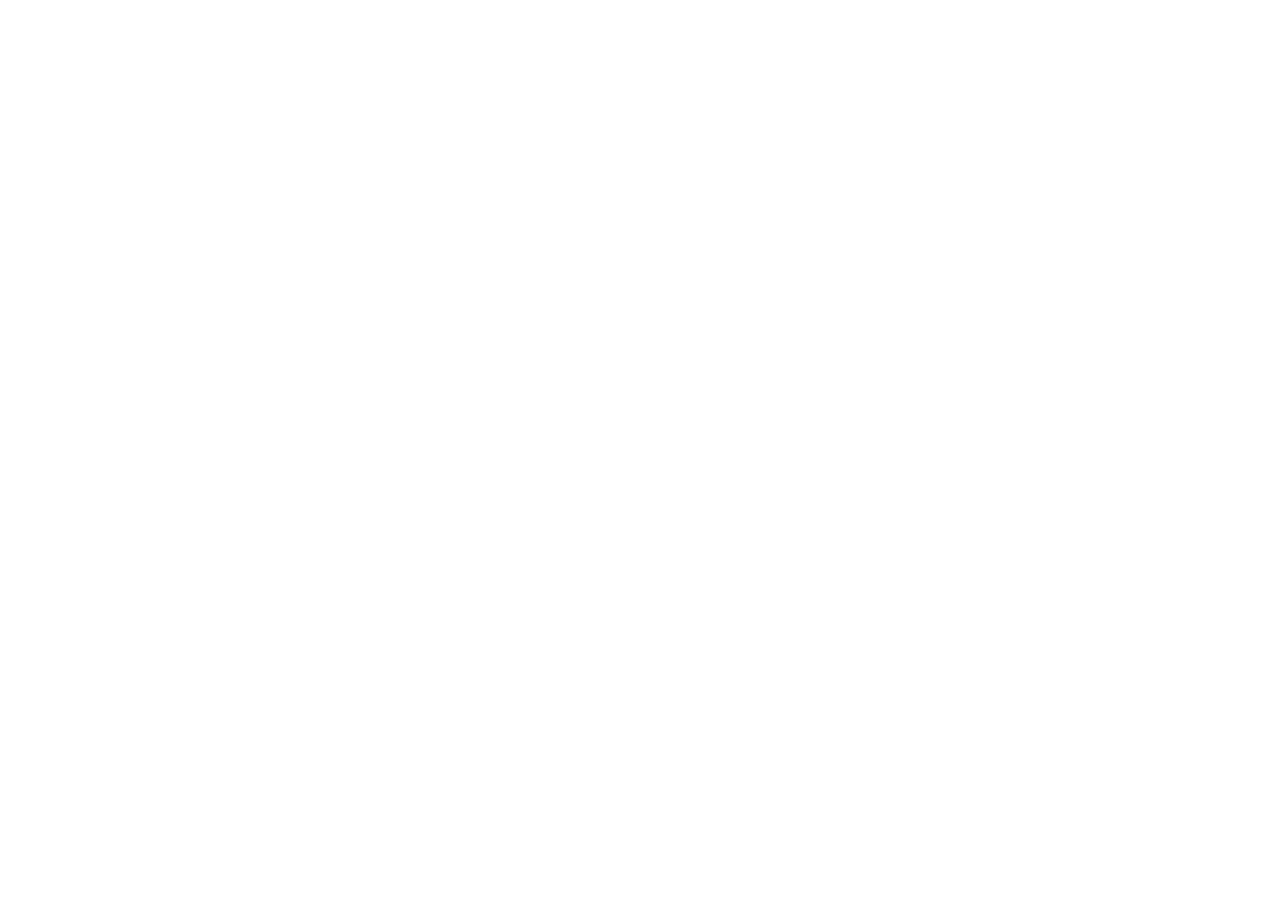
==== index.html @ 79c56a50 "fix: 思维链appios安全区修复" ====
<!DOCTYPE html>
<html lang="zh-CN">
<head>
  <meta charset="UTF-8">
  <meta name="viewport" content="width=device-width, initial-scale=1.0, viewport-fit=cover">
  <meta name="theme-color" content="#000000">
  <meta name="mobile-web-app-capable" content="yes">
  <meta name="apple-mobile-web-app-capable" content="yes">
  <meta name="apple-mobile-web-app-status-bar-style" content="black-translucent">
  <meta name="apple-mobile-web-app-title" content="EPhone">
  <title>EPhone</title>
  <link rel="manifest" href="manifest.json?v=0.0.36-pwa2">
  <link rel="icon" type="image/png" sizes="192x192" href="icons/icon-192.png">
  <link rel="apple-touch-icon" href="icons/icon-192.png">
  <script src="modules/bootstrap/register-service-worker.js"></script>
</head>
<body>
  <noscript>此应用需要启用 JavaScript。</noscript>
  <script src="modules/bootstrap/html-fragment-manifest.js"></script>
  <script src="modules/bootstrap/document-loader.js"></script>
</body>
</html>
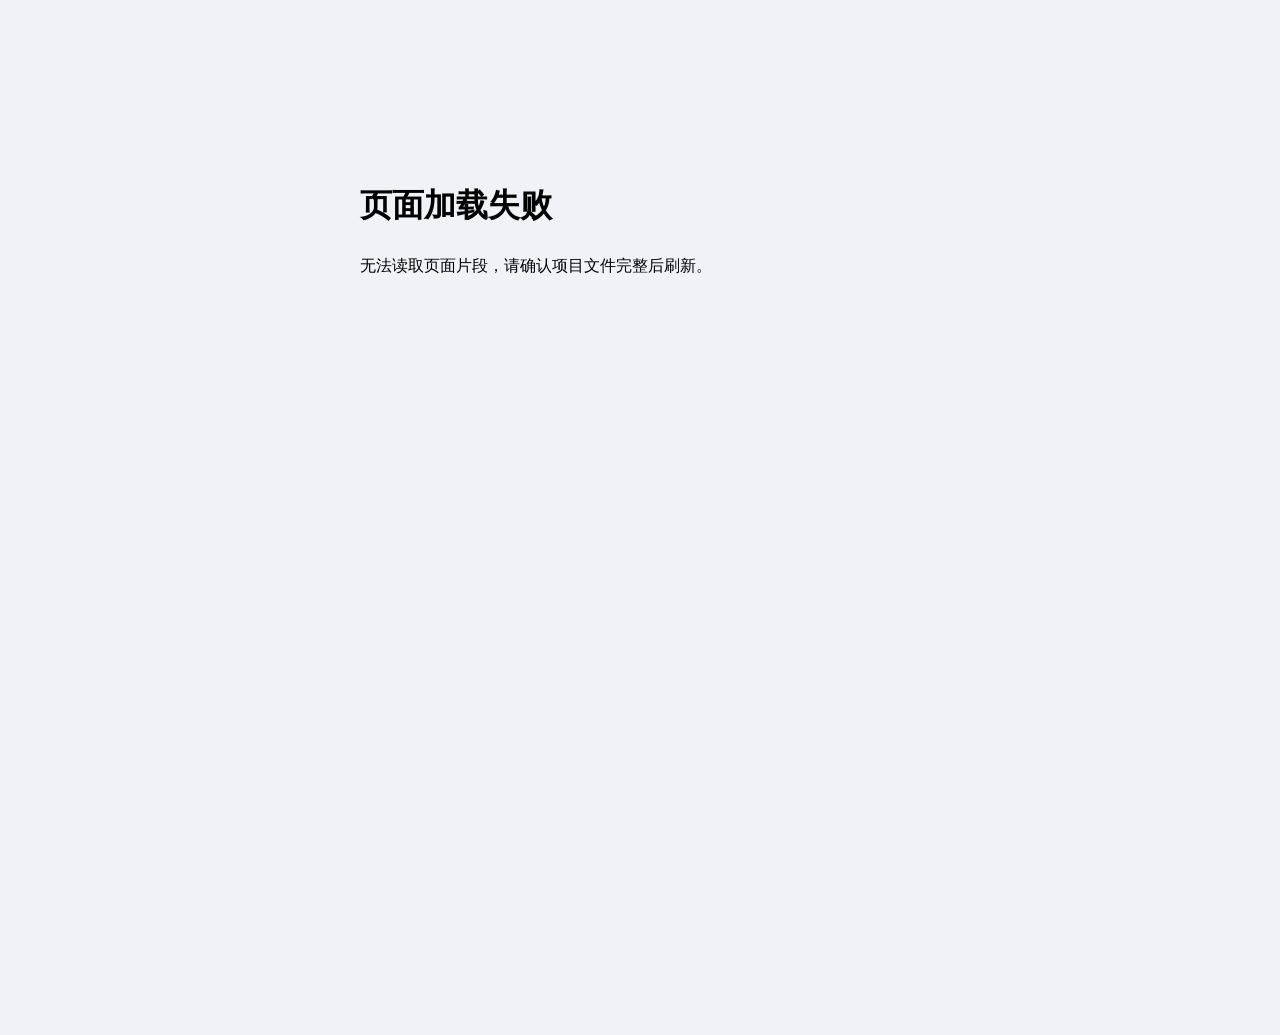
==== commit 1b2bc15d: "尝试优化开屏出现未加载时的那种页面（不确定是否解决）" ====
--- a/index.html
+++ b/index.html
@@ -3,15 +3,80 @@
 <head>
   <meta charset="UTF-8">
   <meta name="viewport" content="width=device-width, initial-scale=1.0, viewport-fit=cover">
+  <title>EPhone</title>
   <meta name="theme-color" content="#000000">
   <meta name="mobile-web-app-capable" content="yes">
   <meta name="apple-mobile-web-app-capable" content="yes">
   <meta name="apple-mobile-web-app-status-bar-style" content="black-translucent">
   <meta name="apple-mobile-web-app-title" content="EPhone">
-  <title>EPhone</title>
   <link rel="manifest" href="manifest.json?v=0.0.36-pwa2">
   <link rel="icon" type="image/png" sizes="192x192" href="icons/icon-192.png">
   <link rel="apple-touch-icon" href="icons/icon-192.png">
+  <link rel="stylesheet" href="css/base.css?v=0.0.36">
+  <link rel="stylesheet" href="css/chat-ui.css?v=0.0.36">
+  <link rel="stylesheet" href="css/image-nai.css?v=0.0.36">
+  <link rel="stylesheet" href="css/memory.css?v=0.0.36">
+  <link rel="stylesheet" href="css/media/music-player.css?v=0.0.36">
+  <link rel="stylesheet" href="css/media/music-settings-and-groups.css?v=0.0.36">
+  <link rel="stylesheet" href="css/video-voice-call.css?v=0.0.36">
+  <link rel="stylesheet" href="css/settings-font.css?v=0.0.36">
+  <link rel="stylesheet" href="css/core/feedback-and-chat.css?v=0.0.36">
+  <link rel="stylesheet" href="css/chat/content-and-settings.css?v=0.0.36">
+  <link rel="stylesheet" href="css/ui/search-and-character-apps.css?v=0.0.36">
+  <link rel="stylesheet" href="css/phone/character-details.css?v=0.0.36">
+  <link rel="stylesheet" href="css/ui/home-and-voice.css?v=0.0.36">
+  <link rel="stylesheet" href="css/voice-recording.css?v=0.0.36">
+  <link rel="stylesheet" href="css/phone/frame-and-minimal-chat.css?v=0.0.36">
+  <link rel="stylesheet" href="css/media/nai-gallery.css?v=0.0.36">
+  <link rel="stylesheet" href="css/chat/settings.css?v=0.0.36">
+  <link rel="stylesheet" href="css/settings/ios-controls.css?v=0.0.36">
+  <link rel="stylesheet" href="css/media/reading-and-home.css?v=0.0.36">
+  <link rel="stylesheet" href="css/finance/alipay.css?v=0.0.36">
+  <link rel="stylesheet" href="css/finance/funds.css?v=0.0.36">
+  <link rel="stylesheet" href="css/chat/message-actions.css?v=0.0.36">
+  <link rel="stylesheet" href="css/finance/alipay-modern.css?v=0.0.36">
+  <link rel="stylesheet" href="css/finance/auction.css?v=0.0.36">
+  <link rel="stylesheet" href="css/todo/todo-list.css?v=0.0.36">
+  <link rel="stylesheet" href="css/social/green-river.css?v=0.0.36">
+  <link rel="stylesheet" href="css/mail/mail-app.css?v=0.0.36">
+  <link rel="stylesheet" href="css/chat/rendering-and-images.css?v=0.0.36">
+  <link rel="stylesheet" href="css/social/green-river-comments.css?v=0.0.36">
+  <link rel="stylesheet" href="css/social/reddit.css?v=0.0.36">
+  <link rel="stylesheet" href="css/components/toast.css?v=0.0.36">
+  <link rel="stylesheet" href="css/settings/layout.css?v=0.0.36">
+  <link rel="stylesheet" href="css/phone/cphone-browser.css?v=0.0.36">
+  <link rel="stylesheet" href="css/phone/cphone-notes.css?v=0.0.36">
+  <link rel="stylesheet" href="css/phone/cphone-layout.css?v=0.0.36">
+  <link rel="stylesheet" href="css/phone/cphone-layout-details.css?v=0.0.36">
+  <link rel="stylesheet" href="css/phone/cphone-layout-adjustments.css?v=0.0.36">
+  <link rel="stylesheet" href="css/phone/cphone-unified.css?v=0.0.36">
+  <link rel="stylesheet" href="css/phone/cphone-polish.css?v=0.0.36">
+  <link rel="stylesheet" href="css/chat/quick-replies-and-exclusions.css?v=0.0.36">
+  <link rel="stylesheet" href="css/media/watch-together.css?v=0.0.36">
+  <link rel="stylesheet" href="css/games/truth-game.css?v=0.0.36">
+  <link rel="stylesheet" href="css/games/draw-and-guess.css?v=0.0.36">
+  <link rel="stylesheet" href="css/tools/mobile-console.css?v=0.0.36">
+  <link rel="stylesheet" href="css/media/voice-confirmation.css?v=0.0.36">
+  <link rel="stylesheet" href="css/settings/prompt-manager.css?v=0.0.36">
+  <link rel="stylesheet" href="css/ui/profile-page.css?v=0.0.36">
+  <link rel="stylesheet" href="css/ui/profile-plate.css?v=0.0.36">
+  <link rel="stylesheet" href="css/ui/profile-extras.css?v=0.0.36">
+  <link rel="stylesheet" href="css/douban.css?v=0.0.36">
+  <link rel="stylesheet" href="css/douban-menu.css?v=0.0.36">
+  <link rel="stylesheet" href="update-notification.css?v=0.0.36">
+  <link rel="stylesheet" href="css/memory/structured-memory.css?v=0.0.36">
+  <link rel="stylesheet" href="css/memory/vector-memory.css?v=0.0.36">
+  <link rel="stylesheet" href="css/online/app.css?v=0.0.36">
+  <link rel="stylesheet" href="css/mcp/app.css?v=0.0.36">
+  <link rel="stylesheet" href="css/health/period-tracker.css?v=0.0.36">
+  <link rel="stylesheet" href="css/productivity/focus-timer.css?v=0.0.36">
+  <link rel="stylesheet" href="css/core/extra.css?v=0.0.36">
+  <link rel="stylesheet" href="css/keep-alive-player.css?v=0.0.36">
+  <link rel="stylesheet" href="css/auth-intro.css?v=0.0.36">
+  <link rel="stylesheet" href="css/clean-chat-detail.css?v=0.0.36">
+  <link rel="stylesheet" href="css/clean-api-settings.css?v=0.0.36">
+  <link rel="stylesheet" href="css/couple-invite.css?v=0.0.36">
+  <link rel="stylesheet" href="css/floating-ball.css?v=0.0.36">
   <script src="modules/bootstrap/register-service-worker.js"></script>
 </head>
 <body>
--- a/css/base.css
+++ b/css/base.css
@@ -0,0 +1,701 @@
+           @font-face {
+               font-family: 'bulangni';
+               src: url('') format('truetype');
+               font-weight: normal;
+               font-style: normal;
+               font-display: swap;
+           }
+
+           :root {
+               --screen-width: 350px;
+               --screen-height: 650px;
+               --secondary-bg: #ffffff;
+               --border-color: #e0e0e0;
+               --text-primary: #1f1f1f;
+               --text-secondary: #8a8a8a;
+               --accent-color: #007bff;
+           }
+
+           html {
+               -webkit-text-size-adjust: 100%;
+               height: 100%;
+           }
+
+           body {
+               margin: 0;
+               font-family: 'bulangni', -apple-system, BlinkMacSystemFont, "Segoe UI", Roboto, Helvetica, Arial, sans-serif;
+               font-weight: normal;
+               background-color: #f0f2f5;
+               height: 100%;
+               overflow: hidden;
+               overscroll-behavior-y: none;
+           }
+
+           #phone-screen {
+               width: 100%;
+               height: 100vh;
+               position: relative;
+               overflow: hidden;
+               display: flex;
+               flex-direction: column;
+               background-color: #ffffff;
+           }
+
+           #chat-input-area {
+               flex-shrink: 0;
+               padding: 8px;
+               padding-bottom: calc(8px + env(safe-area-inset-bottom));
+               background-color: rgba(247, 247, 247, 0.8);
+               backdrop-filter: blur(10px);
+               -webkit-backdrop-filter: blur(10px);
+               border-top: 1px solid var(--border-color);
+               display: flex;
+               flex-direction: column;
+               gap: 5px;
+           }
+
+           #status-bar {
+               display: none;
+               padding: 0 20px;
+               height: 40px;
+               color: white;
+               background-color: transparent;
+               position: absolute;
+               top: 0;
+               left: 0;
+               width: 100%;
+               box-sizing: border-box;
+               z-index: 100;
+               text-shadow: 0 1px 3px rgba(0, 0, 0, 0.4);
+               pointer-events: none;
+           }
+
+           #phone-screen.status-bar-visible #status-bar {
+               display: flex;
+               justify-content: space-between;
+               align-items: center;
+           }
+
+           .header,
+           .qzone-header {
+               position: relative;
+               z-index: 15;
+               flex-shrink: 0;
+               padding: 15px 20px;
+               padding-top: calc(15px + env(safe-area-inset-top));
+               background-color: rgba(247, 247, 247, 0.8);
+               backdrop-filter: blur(10px);
+               -webkit-backdrop-filter: blur(10px);
+               border-bottom: 1px solid var(--border-color);
+               display: flex;
+               justify-content: space-between;
+               align-items: center;
+               font-size: 18px;
+               font-weight: 600;
+           }
+
+           #status-bar {
+               display: none;
+           }
+
+           #status-bar-time {
+               font-weight: 600;
+           }
+
+           .battery-container {
+               display: flex;
+               align-items: center;
+               gap: 5px;
+           }
+
+           .battery-icon {
+               width: 25px;
+               height: 12px;
+               border: 1px solid white;
+               border-radius: 3px;
+               position: relative;
+               padding: 1px;
+           }
+
+           .battery-icon::after {
+               content: '';
+               position: absolute;
+               right: -3px;
+               top: 2px;
+               width: 2px;
+               height: 6px;
+               background-color: white;
+               border-radius: 0 1px 1px 0;
+           }
+
+           .battery-level {
+               height: 100%;
+               background-color: white;
+               border-radius: 1px;
+               transition: width 0.5s ease;
+           }
+
+           .battery-container.charging .battery-level {
+               background-color: #4cd964;
+               animation: charge-breath 2s infinite;
+           }
+
+           .battery-container.charging .battery-text {
+               color: #4cd964;
+           }
+
+           @keyframes charge-breath {
+
+               0%,
+               100% {
+                   opacity: 1;
+               }
+
+               50% {
+                   opacity: 0.7;
+               }
+           }
+
+           .screen {
+               width: 100%;
+               height: 100%;
+               position: absolute;
+               top: 0;
+               left: 0;
+               display: flex;
+               flex-direction: column;
+               overflow: hidden;
+               opacity: 0;
+               visibility: hidden;
+               transition: opacity 0.3s, visibility 0.3s;
+               overscroll-behavior-y: none;
+           }
+
+           .screen.active {
+               opacity: 1;
+               visibility: visible;
+               z-index: 1;
+           }
+
+           .header {
+               position: relative;
+               z-index: 15;
+               flex-shrink: 0;
+               padding: 15px 20px;
+               padding-top: 45px;
+               background-color: rgba(247, 247, 247, 0.8);
+               backdrop-filter: blur(10px);
+               -webkit-backdrop-filter: blur(10px);
+               border-bottom: 1px solid var(--border-color);
+               display: flex;
+               justify-content: space-between;
+               align-items: center;
+               font-size: 18px;
+               font-weight: 600;
+           }
+
+           .header .header-actions {
+               display: flex;
+               align-items: center;
+               gap: 15px;
+               position: relative;
+               /* 新增：创建堆叠上下文 */
+               z-index: 1;
+               /* 新增：确保它在标题span之上 */
+           }
+
+           /* =========================================
+              MyPhone 下拉菜单样式 
+              ========================================= */
+           .myphone-dropdown-container {
+               position: relative;
+               display: inline-block;
+           }
+
+           .myphone-dropdown-toggle {
+               cursor: pointer;
+               display: flex;
+               align-items: center;
+               justify-content: center;
+               padding: 5px;
+           }
+
+           .myphone-dropdown-menu {
+               display: none;
+               position: absolute;
+               right: 0;
+               top: 100%;
+               background-color: var(--secondary-bg);
+               min-width: 160px;
+               box-shadow: 0 4px 15px rgba(0,0,0,0.1);
+               border-radius: 8px;
+               z-index: 100;
+               padding: 5px 0;
+               border: 1px solid var(--border-color);
+               overflow: hidden;
+               white-space: nowrap; /* 确保菜单足够宽以容纳文字 */
+           }
+
+           .myphone-dropdown-menu.show {
+               display: block;
+           }
+
+           .myphone-dropdown-item {
+               display: block !important;
+               width: auto !important; /* 打破原有 30px 的限制 */
+               min-width: 100%;
+               box-sizing: border-box;
+               padding: 12px 15px !important;
+               text-align: left !important;
+               border-bottom: 1px solid #f0f0f0;
+               color: var(--text-primary) !important;
+               font-size: 15px !important;
+               font-weight: normal !important;
+               cursor: pointer;
+               background: none;
+               border-left: none;
+               border-right: none;
+               border-top: none;
+               border-radius: 0;
+           }
+
+           .myphone-dropdown-item:last-child {
+               border-bottom: none;
+           }
+
+           .myphone-dropdown-item:hover {
+               background-color: #f5f5f5;
+           }
+
+           .myphone-dropdown-item:active {
+               background-color: #ebebeb;
+           }
+
+           .dropdown-item-content {
+               display: flex;
+               align-items: center;
+               gap: 10px;
+               white-space: nowrap !important; /* 强制文字横向不换行 */
+               width: 100%;
+           }
+
+           .dropdown-item-content svg {
+               width: 18px;
+               height: 18px;
+               min-width: 18px; /* 防止图标被挤压 */
+               flex-shrink: 0; /* 防止图标被挤压 */
+               color: var(--accent-color);
+           }
+
+           .dropdown-item-text {
+               flex-grow: 1;
+           }
+
+           #phone-screen.dark-mode .myphone-dropdown-menu {
+               background-color: #2c2c2e;
+               border-color: #38383a;
+               box-shadow: 0 4px 15px rgba(0,0,0,0.3);
+           }
+
+           #phone-screen.dark-mode .myphone-dropdown-item {
+               color: #fff !important;
+               border-bottom-color: #38383a;
+           }
+
+           #phone-screen.dark-mode .myphone-dropdown-item:hover {
+               background-color: #3a3a3c;
+           }
+
+           .header .back-btn,
+           .header .action-btn {
+               font-size: 24px;
+               cursor: pointer;
+               width: 30px;
+               text-align: center;
+               color: var(--accent-color);
+               display: flex;
+               align-items: center;
+               justify-content: center;
+           }
+
+           .header .action-btn {
+               font-size: 16px;
+               font-weight: 600;
+           }
+
+           .header .action-btn img {
+               height: 26px;
+           }
+
+           .header .save-btn {
+               font-size: 16px;
+               color: var(--accent-color);
+               font-weight: 600;
+               cursor: pointer;
+           }
+
+           #home-screen {
+               display: flex;
+               flex-direction: column;
+               justify-content: flex-start;
+               align-items: center;
+               box-sizing: border-box;
+               background-size: cover;
+               background-position: center;
+               padding-left: 20px;
+               padding-right: 20px;
+           }
+
+           #clock-container {
+               text-align: center;
+               color: white;
+               text-shadow: 0 3px 8px rgba(0, 0, 0, 0.4);
+               margin-bottom: 20px;
+               flex-shrink: 0;
+               margin-top: calc(60px + env(safe-area-inset-top));
+           }
+
+           #app-grid {
+               margin-top: auto;
+               display: flex;
+               flex-direction: column;
+               align-items: center;
+               gap: 20px;
+               width: 100%;
+               padding: 20px;
+               margin-bottom: calc(30px + env(safe-area-inset-bottom));
+           }
+
+           #main-time {
+               font-size: 88px;
+               font-weight: 600;
+               letter-spacing: -2px;
+               font-family: -apple-system, BlinkMacSystemFont, "Helvetica Neue", "PingFang SC", "Hiragino Sans GB", "Microsoft YaHei UI", "Microsoft YaHei", Arial, sans-serif;
+           }
+
+           #main-date {
+               font-size: 22px;
+               font-weight: normal;
+           }
+
+           #app-grid {
+               margin-top: auto;
+               display: flex;
+               flex-direction: column;
+               align-items: center;
+               gap: 20px;
+               width: 100%;
+               padding: 20px;
+           }
+
+           .app-row {
+               display: flex;
+               justify-content: center;
+               gap: 25px;
+               width: 100%;
+           }
+
+           .app-icon {
+               display: flex;
+               flex-direction: column;
+               align-items: center;
+               cursor: pointer;
+               color: white;
+               text-shadow: 0 1px 3px rgba(0, 0, 0, 0.5);
+               font-size: 14px;
+               font-weight: 500;
+               text-align: center;
+           }
+
+           .app-icon .icon-bg {
+               width: 65px;
+               height: 65px;
+               border-radius: 18px;
+               background-color: var(--secondary-bg);
+               display: flex;
+               justify-content: center;
+               align-items: center;
+               font-size: 32px;
+               margin-bottom: 8px;
+               box-shadow: 0 4px 8px rgba(0, 0, 0, 0.15);
+               transition: transform 0.2s ease;
+               overflow: hidden;
+           }
+
+           .app-icon:active .icon-bg {
+               transform: scale(0.9);
+           }
+
+           .app-icon .icon-bg img {
+               width: 100%;
+               height: 100%;
+               object-fit: cover;
+           }
+
+           .app-icon .label {
+               color: white;
+           }
+
+           .form-container,
+           .list-container {
+               padding: 20px;
+               overflow-y: auto;
+               overscroll-behavior-y: contain;
+               -webkit-overflow-scrolling: touch;
+               flex-grow: 1;
+               display: flex;
+               flex-direction: column;
+           }
+
+           .form-group {
+               margin-bottom: 20px;
+           }
+
+           .form-group label {
+               display: block;
+               margin-bottom: 8px;
+               font-weight: 500;
+               color: var(--text-secondary);
+           }
+
+           .form-group input,
+           .form-group select,
+           .form-group textarea {
+               width: 100%;
+               padding: 12px;
+               border: 1px solid var(--border-color);
+               border-radius: 8px;
+               font-size: 16px;
+               box-sizing: border-box;
+           }
+
+           .form-group textarea {
+               min-height: 80px;
+               resize: vertical;
+           }
+
+           #world-book-content-input {
+               height: calc(100% - 120px);
+           }
+
+           .form-button {
+               width: 100%;
+               padding: 15px;
+               background-color: var(--accent-color);
+               color: white;
+               border: none;
+               border-radius: 8px;
+               font-size: 16px;
+               font-weight: 600;
+               cursor: pointer;
+               margin-top: 10px;
+           }
+
+           .form-button-secondary {
+               background-color: #f0f0f0;
+               color: var(--text-primary);
+               border: 1px solid var(--border-color);
+           }
+
+           #wallpaper-screen .form-container {
+               align-items: center;
+           }
+
+           #wallpaper-preview {
+               width: 180px;
+               height: 320px;
+               border: 2px dashed var(--border-color);
+               background-color: #f0f2f5;
+               margin-bottom: 20px;
+               background-size: cover;
+               background-position: center;
+               border-radius: 10px;
+               display: flex;
+               justify-content: center;
+               align-items: center;
+               color: var(--text-secondary);
+           }
+
+           #wallpaper-upload-input {
+               display: none;
+           }
+
+           #world-book-list {
+               flex-grow: 1;
+               overflow-y: auto;
+               overscroll-behavior-y: contain;
+               -webkit-overflow-scrolling: touch;
+               background-color: var(--secondary-bg);
+               padding-top: 80px;
+               margin-top: -80px;
+           }
+
+           #chat-list {
+               flex-grow: 1;
+               background-color: var(--secondary-bg);
+               padding-top: 80px;
+               padding-bottom: 90px;
+               box-sizing: border-box;
+           }
+
+           .list-item {
+               display: flex;
+               flex-direction: column;
+               padding: 12px 20px;
+               cursor: pointer;
+               border-bottom: 1px solid var(--border-color);
+           }
+
+           .list-item:hover {
+               background-color: #f5f5f5;
+           }
+
+           .list-item .item-title {
+               font-weight: 500;
+               font-size: 16px;
+               margin-bottom: 5px;
+           }
+
+           .list-item .item-content {
+               font-size: 14px;
+               color: var(--text-secondary);
+               white-space: nowrap;
+               overflow: hidden;
+               text-overflow: ellipsis;
+           }
+
+           .chat-list-item {
+               display: flex;
+               align-items: center;
+               padding: 10px 15px;
+               cursor: pointer;
+               border-bottom: 1px solid var(--border-color);
+               position: relative;
+           }
+
+           .chat-list-item:hover {
+               background-color: #f5f5f5;
+           }
+
+           .chat-list-item .avatar {
+               width: 45px;
+               height: 45px;
+               border-radius: 50%;
+               margin-right: 12px;
+               object-fit: cover;
+               background-color: #ccc;
+           }
+
+           .chat-list-item .info {
+               flex-grow: 1;
+               overflow: hidden;
+           }
+
+           .chat-list-item .name-line {
+               display: flex;
+               align-items: center;
+               gap: 6px;
+               margin-bottom: 2px;
+           }
+
+           .chat-list-item .name {
+               font-weight: 500;
+               color: var(--text-primary);
+           }
+
+           .chat-list-item .group-tag {
+               font-size: 10px;
+               color: var(--accent-color);
+               background-color: #e7f3ff;
+               padding: 2px 6px;
+               border-radius: 4px;
+               font-weight: bold;
+               flex-shrink: 0;
+           }
+
+           .chat-list-item .last-msg {
+               font-size: 13px;
+               color: var(--text-secondary);
+               white-space: nowrap;
+               overflow: hidden;
+               text-overflow: ellipsis;
+               max-width: 180px;
+           }
+
+           #chat-interface-screen {
+               background-size: cover;
+               background-position: center;
+               position: relative;
+           }
+
+           #selection-cancel-btn,
+           #selection-delete-btn {
+               font-size: 16px;
+               color: var(--accent-color);
+               cursor: pointer;
+               padding: 5px;
+           }
+
+           #selection-delete-btn {
+               color: #ff3b30;
+           }
+
+           #chat-messages {
+               flex-grow: 1;
+               overflow-y: auto;
+               overflow-x: hidden;
+               padding: 10px 15px;
+               padding-top: 110px;
+               margin-top: -80px;
+               display: flex;
+               flex-direction: column;
+               gap: 20px;
+               box-sizing: border-box;
+           }
+
+           #load-more-btn {
+               text-align: center;
+               padding: 10px;
+               color: var(--accent-color);
+               font-size: 14px;
+               cursor: pointer;
+               background-color: transparent;
+               border: none;
+               width: 100%;
+           }
+
+           #load-more-btn:hover {
+               text-decoration: underline;
+           }
+
+           .sender-name {
+               font-size: 11px;
+               color: #666;
+               margin-bottom: 3px;
+           }
+
+           .message-wrapper.ai .sender-name {
+               margin-left: 50px;
+               margin-bottom: 3px;
+               position: absolute;
+               top: -16px;
+               left: 0;
+           }
+
+           .message-wrapper {
+               display: flex;
+               flex-direction: column;
+               gap: 0;
+               position: relative;
+               max-width: 90%;
+           }
+
+           .message-wrapper.ai {
+               align-self: flex-start;
+               align-items: flex-start;
+           }
+
+           .message-wrapper.user {
+               align-self: flex-end;
+               align-items: flex-end;
+           }
--- a/css/components/toast.css
+++ b/css/components/toast.css
@@ -0,0 +1,99 @@
+           /* ========================================= */
+           /* ▼▼▼ 瑞士极简主义通知系统 (Swiss Toast) ▼▼▼ */
+           /* ========================================= */
+
+           .toast-container {
+               position: fixed;
+               top: 12px;
+               top: calc(12px + constant(safe-area-inset-top));
+               top: calc(12px + env(safe-area-inset-top));
+               /* 顶部留出状态栏呼吸感 + iOS刘海安全区 */
+               left: 50%;
+               transform: translateX(-50%);
+               z-index: 9999;
+               display: flex;
+               flex-direction: column;
+               gap: 10px;
+               pointer-events: none;
+               /* 允许点击穿透 */
+           }
+
+           .toast-item {
+               display: flex;
+               align-items: center;
+               gap: 12px;
+               padding: 12px 20px 12px 16px;
+               background-color: rgba(255, 255, 255, 0.92);
+               /* 极高纯度的白 */
+               backdrop-filter: blur(20px);
+               /* 磨砂玻璃质感 */
+               -webkit-backdrop-filter: blur(20px);
+               border-radius: 50px;
+               /* 完全胶囊状 */
+               box-shadow:
+                   0 4px 24px rgba(0, 0, 0, 0.06),
+                   /* 弥散阴影 */
+                   0 1px 2px rgba(0, 0, 0, 0.04),
+                   /* 锐利阴影 */
+                   inset 0 0 0 0.5px rgba(0, 0, 0, 0.05);
+               /* 内描边代替边框 */
+               font-family: -apple-system, BlinkMacSystemFont, "SF Pro Text", "Helvetica Neue", sans-serif;
+               font-size: 14px;
+               font-weight: 500;
+               color: #1d1d1f;
+               /* 深炭灰，非纯黑 */
+               opacity: 0;
+               transform: translateY(-20px) scale(0.95);
+               transition: all 0.4s cubic-bezier(0.16, 1, 0.3, 1);
+               /* iOS 物理动效曲线 */
+           }
+
+           .toast-item.visible {
+               opacity: 1;
+               transform: translateY(0) scale(1);
+           }
+
+           .toast-icon {
+               display: flex;
+               align-items: center;
+               justify-content: center;
+               width: 20px;
+               height: 20px;
+               color: #0071e3;
+               /* 苹果蓝 */
+           }
+
+           .toast-icon svg {
+               width: 100%;
+               height: 100%;
+               stroke-width: 2;
+           }
+
+           /* 加载中动画 */
+           .toast-icon.spinning svg {
+               animation: toast-spin 1s linear infinite;
+           }
+
+           @keyframes toast-spin {
+               from {
+                   transform: rotate(0deg);
+               }
+
+               to {
+                   transform: rotate(360deg);
+               }
+           }
+
+           /* 暗黑模式适配 - 深邃而通透 */
+           #phone-screen.dark-mode .toast-item {
+               background-color: rgba(28, 28, 30, 0.92);
+               color: #f5f5f7;
+               box-shadow:
+                   0 4px 24px rgba(0, 0, 0, 0.2),
+                   inset 0 0 0 0.5px rgba(255, 255, 255, 0.1);
+           }
+
+           #phone-screen.dark-mode .toast-icon {
+               color: #0a84ff;
+           }
+
--- a/css/mcp/app.css
+++ b/css/mcp/app.css
@@ -0,0 +1,833 @@
+.mcp-screen {
+  background: var(--primary-bg, #f2f2f7);
+  color: var(--text-primary, #1c1c1e);
+  overflow: hidden;
+}
+
+.mcp-header {
+  background: var(--secondary-bg, #fff);
+  border-bottom: 1px solid var(--border-color, #dedee3);
+}
+
+.mcp-header-add,
+.mcp-sheet-close,
+.mcp-icon-btn {
+  appearance: none;
+  -webkit-appearance: none;
+  border: 0;
+  background: transparent;
+  color: var(--accent-color, #007aff);
+  cursor: pointer;
+  display: inline-flex;
+  align-items: center;
+  justify-content: center;
+  padding: 0;
+}
+
+.mcp-header-add {
+  width: 30px;
+  height: 30px;
+  font-size: 25px;
+  font-weight: 300;
+}
+
+.mcp-summary {
+  margin: 12px 14px 8px;
+  min-height: 48px;
+  padding: 10px 12px;
+  border: 1px solid var(--border-color, #dedee3);
+  border-radius: 8px;
+  background: var(--secondary-bg, #fff);
+  display: flex;
+  align-items: center;
+  justify-content: space-between;
+  gap: 12px;
+  box-sizing: border-box;
+  flex-shrink: 0;
+}
+
+.mcp-summary > div {
+  min-width: 0;
+  display: flex;
+  flex-direction: column;
+  gap: 2px;
+}
+
+.mcp-summary strong {
+  font-size: 14px;
+  font-weight: 600;
+}
+
+.mcp-summary span:not(.mcp-summary-dot) {
+  font-size: 11px;
+  color: var(--text-secondary, #77777d);
+  white-space: nowrap;
+  overflow: hidden;
+  text-overflow: ellipsis;
+}
+
+.mcp-summary-dot {
+  width: 9px;
+  height: 9px;
+  border-radius: 50%;
+  background: #a7a7ad;
+  box-shadow: 0 0 0 3px rgba(167, 167, 173, 0.14);
+  flex: 0 0 auto;
+}
+
+.mcp-summary-dot.online {
+  background: #2f9e62;
+  box-shadow: 0 0 0 3px rgba(47, 158, 98, 0.14);
+}
+
+.mcp-summary-dot.warning {
+  background: #c78a18;
+  box-shadow: 0 0 0 3px rgba(199, 138, 24, 0.14);
+}
+
+.mcp-tabs {
+  height: 38px;
+  margin: 0 14px 8px;
+  padding: 3px;
+  border-radius: 8px;
+  background: rgba(118, 118, 128, 0.12);
+  display: grid;
+  grid-template-columns: repeat(4, minmax(0, 1fr));
+  gap: 2px;
+  flex-shrink: 0;
+  box-sizing: border-box;
+}
+
+.mcp-tab {
+  appearance: none;
+  -webkit-appearance: none;
+  min-width: 0;
+  border: 0;
+  border-radius: 6px;
+  background: transparent;
+  color: var(--text-secondary, #6b6b70);
+  font: inherit;
+  font-size: 12px;
+  cursor: pointer;
+  white-space: nowrap;
+}
+
+.mcp-tab.active {
+  background: var(--secondary-bg, #fff);
+  color: var(--text-primary, #1c1c1e);
+  font-weight: 600;
+  box-shadow: 0 1px 3px rgba(0, 0, 0, 0.1);
+}
+
+.mcp-scroll {
+  flex: 1 1 auto;
+  min-height: 0;
+  overflow-y: auto;
+  overscroll-behavior: contain;
+  padding: 4px 14px calc(22px + env(safe-area-inset-bottom));
+  box-sizing: border-box;
+}
+
+.mcp-section-title {
+  margin: 12px 2px 6px;
+  color: var(--text-secondary, #77777d);
+  font-size: 11px;
+  font-weight: 500;
+}
+
+.mcp-panel {
+  border: 1px solid var(--border-color, #dedee3);
+  border-radius: 8px;
+  background: var(--secondary-bg, #fff);
+  overflow: hidden;
+}
+
+.mcp-empty {
+  padding: 34px 24px;
+  text-align: center;
+  color: var(--text-secondary, #77777d);
+}
+
+.mcp-empty-icon {
+  width: 42px;
+  height: 42px;
+  margin: 0 auto 10px;
+  display: flex;
+  align-items: center;
+  justify-content: center;
+  color: #4b5563;
+}
+
+.mcp-empty-icon svg {
+  width: 100%;
+  height: 100%;
+}
+
+.mcp-empty strong {
+  display: block;
+  margin-bottom: 5px;
+  color: var(--text-primary, #1c1c1e);
+  font-size: 14px;
+}
+
+.mcp-empty p {
+  margin: 0 auto 16px;
+  max-width: 260px;
+  font-size: 12px;
+  line-height: 1.55;
+}
+
+.mcp-primary-btn,
+.mcp-secondary-btn,
+.mcp-danger-btn,
+.mcp-small-btn {
+  appearance: none;
+  -webkit-appearance: none;
+  border-radius: 7px;
+  min-height: 38px;
+  padding: 8px 13px;
+  font: inherit;
+  font-size: 13px;
+  font-weight: 500;
+  cursor: pointer;
+  box-sizing: border-box;
+}
+
+.mcp-primary-btn {
+  border: 1px solid #246b55;
+  background: #246b55;
+  color: #fff;
+}
+
+.mcp-secondary-btn,
+.mcp-small-btn {
+  border: 1px solid var(--border-color, #cfcfd4);
+  background: var(--secondary-bg, #fff);
+  color: var(--text-primary, #1c1c1e);
+}
+
+.mcp-danger-btn {
+  border: 1px solid #c93c36;
+  background: #c93c36;
+  color: #fff;
+}
+
+.mcp-small-btn {
+  min-height: 30px;
+  padding: 5px 9px;
+  font-size: 11px;
+}
+
+.mcp-primary-btn:disabled,
+.mcp-secondary-btn:disabled,
+.mcp-small-btn:disabled {
+  opacity: 0.5;
+  cursor: default;
+}
+
+.mcp-connection,
+.mcp-capability,
+.mcp-activity-row,
+.mcp-setting-row {
+  min-width: 0;
+  padding: 11px 12px;
+  border-bottom: 1px solid var(--border-color, #e3e3e7);
+  display: flex;
+  align-items: center;
+  gap: 10px;
+  box-sizing: border-box;
+}
+
+.mcp-connection:last-child,
+.mcp-capability:last-child,
+.mcp-activity-row:last-child,
+.mcp-setting-row:last-child {
+  border-bottom: 0;
+}
+
+.mcp-connection-main,
+.mcp-capability-main,
+.mcp-activity-main,
+.mcp-setting-main {
+  flex: 1 1 auto;
+  min-width: 0;
+}
+
+.mcp-connection-name,
+.mcp-capability-name,
+.mcp-activity-name,
+.mcp-setting-name {
+  display: flex;
+  align-items: center;
+  gap: 6px;
+  min-width: 0;
+  font-size: 13px;
+  font-weight: 600;
+}
+
+.mcp-connection-name > span:first-child,
+.mcp-capability-name > span:first-child,
+.mcp-activity-name > span:first-child {
+  white-space: nowrap;
+  overflow: hidden;
+  text-overflow: ellipsis;
+}
+
+.mcp-connection-meta,
+.mcp-capability-desc,
+.mcp-activity-meta,
+.mcp-setting-desc {
+  margin-top: 3px;
+  color: var(--text-secondary, #77777d);
+  font-size: 11px;
+  line-height: 1.35;
+  overflow-wrap: anywhere;
+}
+
+.mcp-kind-icon {
+  width: 34px;
+  height: 34px;
+  border-radius: 8px;
+  flex: 0 0 auto;
+  display: flex;
+  align-items: center;
+  justify-content: center;
+  background: #eef1f4;
+  color: #303b46;
+}
+
+.mcp-kind-icon svg {
+  width: 18px;
+  height: 18px;
+}
+
+.mcp-status-tag,
+.mcp-type-tag {
+  display: inline-flex;
+  align-items: center;
+  max-width: 100%;
+  height: 18px;
+  padding: 0 6px;
+  border-radius: 4px;
+  font-size: 9px;
+  font-weight: 600;
+  white-space: nowrap;
+  box-sizing: border-box;
+}
+
+.mcp-status-tag.online,
+.mcp-status-tag.ready,
+.mcp-status-tag.paired,
+.mcp-status-tag.success {
+  color: #18633f;
+  background: #e4f4eb;
+}
+
+.mcp-status-tag.testing,
+.mcp-status-tag.running,
+.mcp-status-tag.pending {
+  color: #7c5411;
+  background: #fff1cf;
+}
+
+.mcp-status-tag.error,
+.mcp-status-tag.failed {
+  color: #9d2f2b;
+  background: #fbe5e3;
+}
+
+.mcp-status-tag.offline,
+.mcp-status-tag.disabled,
+.mcp-status-tag.cancelled,
+.mcp-type-tag {
+  color: #5f6368;
+  background: #eceef0;
+}
+
+.mcp-row-actions {
+  flex: 0 0 auto;
+  display: flex;
+  align-items: center;
+  gap: 5px;
+}
+
+.mcp-toggle {
+  position: relative;
+  width: 39px;
+  height: 23px;
+  flex: 0 0 auto;
+}
+
+.mcp-toggle input {
+  position: absolute;
+  opacity: 0;
+  pointer-events: none;
+}
+
+.mcp-toggle span {
+  position: absolute;
+  inset: 0;
+  border-radius: 12px;
+  background: #b8b8bd;
+  transition: background 0.2s ease;
+}
+
+.mcp-toggle span::after {
+  content: '';
+  position: absolute;
+  top: 2px;
+  left: 2px;
+  width: 19px;
+  height: 19px;
+  border-radius: 50%;
+  background: #fff;
+  box-shadow: 0 1px 3px rgba(0, 0, 0, 0.24);
+  transition: transform 0.2s ease;
+}
+
+.mcp-toggle input:checked + span {
+  background: #2f9e62;
+}
+
+.mcp-toggle input:checked + span::after {
+  transform: translateX(16px);
+}
+
+.mcp-sheet-backdrop {
+  position: absolute;
+  inset: 0;
+  z-index: 40;
+  display: none;
+  align-items: flex-end;
+  background: rgba(0, 0, 0, 0.36);
+}
+
+.mcp-sheet-backdrop.visible {
+  display: flex;
+}
+
+.mcp-sheet {
+  width: 100%;
+  max-height: calc(100% - 34px);
+  border-radius: 8px 8px 0 0;
+  background: var(--secondary-bg, #fff);
+  display: flex;
+  flex-direction: column;
+  overflow: hidden;
+  box-shadow: 0 -10px 36px rgba(0, 0, 0, 0.16);
+}
+
+.mcp-sheet-header {
+  height: 48px;
+  padding: 0 12px;
+  border-bottom: 1px solid var(--border-color, #dedee3);
+  display: grid;
+  grid-template-columns: 32px minmax(0, 1fr) 32px;
+  align-items: center;
+  flex: 0 0 auto;
+}
+
+.mcp-sheet-header strong {
+  min-width: 0;
+  text-align: center;
+  font-size: 14px;
+  white-space: nowrap;
+  overflow: hidden;
+  text-overflow: ellipsis;
+}
+
+.mcp-sheet-close {
+  width: 32px;
+  height: 32px;
+  color: var(--text-secondary, #666);
+  font-size: 24px;
+  font-weight: 300;
+}
+
+.mcp-sheet-body {
+  min-height: 0;
+  padding: 14px;
+  overflow-y: auto;
+  overscroll-behavior: contain;
+}
+
+.mcp-sheet-actions {
+  padding: 10px 14px calc(10px + env(safe-area-inset-bottom));
+  border-top: 1px solid var(--border-color, #dedee3);
+  display: flex;
+  gap: 8px;
+  flex: 0 0 auto;
+}
+
+.mcp-sheet-actions > button {
+  flex: 1 1 0;
+  min-width: 0;
+}
+
+.mcp-type-grid {
+  display: grid;
+  grid-template-columns: repeat(2, minmax(0, 1fr));
+  gap: 8px;
+}
+
+.mcp-type-option {
+  appearance: none;
+  -webkit-appearance: none;
+  min-width: 0;
+  min-height: 78px;
+  padding: 11px;
+  border: 1px solid var(--border-color, #d7d7dc);
+  border-radius: 8px;
+  background: var(--secondary-bg, #fff);
+  color: var(--text-primary, #1c1c1e);
+  text-align: left;
+  cursor: pointer;
+  display: flex;
+  flex-direction: column;
+  justify-content: space-between;
+  gap: 7px;
+}
+
+.mcp-type-option strong {
+  font-size: 13px;
+}
+
+.mcp-type-option span {
+  color: var(--text-secondary, #77777d);
+  font-size: 10px;
+  line-height: 1.35;
+}
+
+.mcp-form {
+  display: flex;
+  flex-direction: column;
+  gap: 12px;
+}
+
+.mcp-field {
+  min-width: 0;
+  display: flex;
+  flex-direction: column;
+  gap: 5px;
+}
+
+.mcp-field > label,
+.mcp-field-label {
+  color: var(--text-secondary, #6f6f75);
+  font-size: 11px;
+  font-weight: 500;
+}
+
+.mcp-field input,
+.mcp-field select,
+.mcp-field textarea {
+  appearance: none;
+  -webkit-appearance: none;
+  width: 100%;
+  min-width: 0;
+  border: 1px solid var(--border-color, #cfcfd5);
+  border-radius: 7px;
+  background: var(--primary-bg, #f8f8fa);
+  color: var(--text-primary, #1c1c1e);
+  font: inherit;
+  font-size: 13px;
+  padding: 9px 10px;
+  box-sizing: border-box;
+  outline: none;
+}
+
+.mcp-field select {
+  background-image: linear-gradient(45deg, transparent 50%, #777 50%), linear-gradient(135deg, #777 50%, transparent 50%);
+  background-position: calc(100% - 15px) 50%, calc(100% - 10px) 50%;
+  background-size: 5px 5px, 5px 5px;
+  background-repeat: no-repeat;
+  padding-right: 28px;
+}
+
+.mcp-field textarea {
+  min-height: 94px;
+  resize: vertical;
+  line-height: 1.45;
+}
+
+.mcp-field input:focus,
+.mcp-field select:focus,
+.mcp-field textarea:focus {
+  border-color: #397f69;
+  box-shadow: 0 0 0 2px rgba(57, 127, 105, 0.12);
+}
+
+.mcp-field-note,
+.mcp-inline-notice {
+  color: var(--text-secondary, #77777d);
+  font-size: 10px;
+  line-height: 1.5;
+}
+
+.mcp-inline-notice {
+  padding: 9px 10px;
+  border-left: 3px solid #c78a18;
+  background: rgba(199, 138, 24, 0.08);
+}
+
+.mcp-inline-notice.info {
+  border-left-color: #3478a8;
+  background: rgba(52, 120, 168, 0.08);
+}
+
+.mcp-form-row {
+  display: grid;
+  grid-template-columns: repeat(2, minmax(0, 1fr));
+  gap: 10px;
+}
+
+.mcp-detail-grid {
+  display: grid;
+  grid-template-columns: 86px minmax(0, 1fr);
+  gap: 8px 10px;
+  font-size: 12px;
+}
+
+.mcp-detail-grid dt {
+  color: var(--text-secondary, #77777d);
+}
+
+.mcp-detail-grid dd {
+  min-width: 0;
+  margin: 0;
+  overflow-wrap: anywhere;
+}
+
+.mcp-json-block {
+  margin: 9px 0 0;
+  padding: 10px;
+  border: 1px solid var(--border-color, #d7d7dc);
+  border-radius: 7px;
+  background: var(--primary-bg, #f6f6f8);
+  color: var(--text-primary, #26262a);
+  font-family: ui-monospace, SFMono-Regular, Menlo, Consolas, monospace;
+  font-size: 10px;
+  line-height: 1.45;
+  white-space: pre-wrap;
+  overflow-wrap: anywhere;
+  max-height: 220px;
+  overflow: auto;
+}
+
+.mcp-action-strip {
+  display: flex;
+  flex-wrap: wrap;
+  gap: 7px;
+  margin-top: 12px;
+}
+
+.mcp-message-card {
+  width: min(270px, calc(100vw - 92px));
+  overflow: hidden;
+  border: 1px solid rgba(80, 87, 95, 0.2);
+  border-left: 3px solid #5f6b76;
+  border-radius: 8px;
+  background: var(--secondary-bg, #fff);
+  color: var(--text-primary, #1c1c1e);
+  box-sizing: border-box;
+}
+
+.mcp-message-card.pending,
+.mcp-message-card.running {
+  border-left-color: #c78a18;
+}
+
+.mcp-message-card.success {
+  border-left-color: #2f9e62;
+}
+
+.mcp-message-card.failed {
+  border-left-color: #c93c36;
+}
+
+.mcp-message-head,
+.mcp-message-body,
+.mcp-message-detail {
+  padding: 9px 10px;
+}
+
+.mcp-message-head {
+  display: flex;
+  align-items: center;
+  gap: 7px;
+  border-bottom: 1px solid rgba(80, 87, 95, 0.12);
+}
+
+.mcp-message-source {
+  flex: 1 1 auto;
+  min-width: 0;
+  font-size: 11px;
+  font-weight: 600;
+  white-space: nowrap;
+  overflow: hidden;
+  text-overflow: ellipsis;
+}
+
+.mcp-message-title {
+  font-size: 13px;
+  font-weight: 600;
+  line-height: 1.35;
+  overflow-wrap: anywhere;
+}
+
+.mcp-message-summary {
+  margin-top: 4px;
+  color: var(--text-secondary, #6f6f75);
+  font-size: 11px;
+  line-height: 1.45;
+  overflow-wrap: anywhere;
+}
+
+.mcp-message-toggle {
+  appearance: none;
+  -webkit-appearance: none;
+  width: 100%;
+  min-height: 30px;
+  padding: 5px 10px;
+  border: 0;
+  border-top: 1px solid rgba(80, 87, 95, 0.12);
+  background: transparent;
+  color: var(--text-secondary, #666);
+  font: inherit;
+  font-size: 10px;
+  text-align: left;
+  cursor: pointer;
+}
+
+.mcp-message-detail {
+  display: none;
+  padding-top: 0;
+  color: var(--text-secondary, #666);
+  font-size: 10px;
+  line-height: 1.45;
+  white-space: pre-wrap;
+  overflow-wrap: anywhere;
+}
+
+.mcp-message-card.expanded .mcp-message-detail {
+  display: block;
+}
+
+#phone-screen.dark-mode .mcp-kind-icon {
+  background: #2c3137;
+  color: #e6e8eb;
+}
+
+#phone-screen.dark-mode .mcp-status-tag.online,
+#phone-screen.dark-mode .mcp-status-tag.ready,
+#phone-screen.dark-mode .mcp-status-tag.paired,
+#phone-screen.dark-mode .mcp-status-tag.success {
+  color: #86d5a9;
+  background: rgba(47, 158, 98, 0.2);
+}
+
+#phone-screen.dark-mode .mcp-status-tag.testing,
+#phone-screen.dark-mode .mcp-status-tag.running,
+#phone-screen.dark-mode .mcp-status-tag.pending {
+  color: #efc66f;
+  background: rgba(199, 138, 24, 0.2);
+}
+
+#phone-screen.dark-mode .mcp-status-tag.error,
+#phone-screen.dark-mode .mcp-status-tag.failed {
+  color: #ff9c98;
+  background: rgba(201, 60, 54, 0.2);
+}
+
+#phone-screen.dark-mode .mcp-type-tag,
+#phone-screen.dark-mode .mcp-status-tag.offline,
+#phone-screen.dark-mode .mcp-status-tag.disabled,
+#phone-screen.dark-mode .mcp-status-tag.cancelled {
+  color: #b5b7bc;
+  background: #303238;
+}
+
+@media (max-width: 340px) {
+  .mcp-summary,
+  .mcp-tabs {
+    margin-left: 10px;
+    margin-right: 10px;
+  }
+
+  .mcp-scroll,
+  .mcp-sheet-body {
+    padding-left: 10px;
+    padding-right: 10px;
+  }
+
+  .mcp-connection,
+  .mcp-capability,
+  .mcp-activity-row,
+  .mcp-setting-row {
+    padding-left: 9px;
+    padding-right: 9px;
+    gap: 8px;
+  }
+
+  .mcp-kind-icon {
+    width: 31px;
+    height: 31px;
+  }
+
+  .mcp-type-grid,
+  .mcp-form-row {
+    grid-template-columns: 1fr;
+  }
+
+  .mcp-small-btn {
+    padding-left: 7px;
+    padding-right: 7px;
+  }
+}
+
+.mcp-permission-list {
+  display: flex;
+  flex-direction: column;
+  gap: 8px;
+  margin-top: 8px;
+}
+
+.mcp-permission-connection {
+  overflow: hidden;
+  border: 1px solid var(--border-color);
+  border-radius: 10px;
+  background: var(--secondary-bg);
+}
+
+.mcp-permission-connection-head {
+  display: flex;
+  align-items: center;
+  gap: 8px;
+  padding: 10px;
+  cursor: pointer;
+}
+
+.mcp-permission-connection-head strong {
+  flex: 1;
+  min-width: 0;
+}
+
+.mcp-permission-tools {
+  display: flex;
+  flex-direction: column;
+  gap: 8px;
+  padding: 0 10px 10px 30px;
+}
+
+.mcp-permission-tools[hidden],
+[data-mcp-permission-options][hidden] {
+  display: none !important;
+}
+
+.mcp-permission-tool {
+  display: flex;
+  align-items: flex-start;
+  gap: 7px;
+  font-size: 13px;
+  line-height: 1.4;
+}
--- a/css/clean-api-settings.css
+++ b/css/clean-api-settings.css
@@ -0,0 +1,112 @@
+/* ========== 整洁 API 设置：沿用原页面结构的 Tab 布局 ========== */
+
+#api-settings-screen.api-clean-layout {
+  flex-direction: column;
+  overflow: hidden;
+}
+
+#api-settings-screen.api-clean-layout.active {
+  display: flex;
+}
+
+#api-settings-screen.api-clean-layout > .header {
+  flex: 0 0 auto;
+}
+
+#api-settings-screen .save-btn.is-saving {
+  pointer-events: none;
+  opacity: .62;
+}
+
+#api-settings-screen .cas-tabs {
+  display: flex;
+  flex: 0 0 auto;
+  align-items: stretch;
+  justify-content: flex-start;
+  min-width: 0;
+  overflow-x: auto;
+  overflow-y: hidden;
+  border-bottom: 1px solid var(--border-color, #e5e5ea);
+  background: var(--primary-bg, #fff);
+  scrollbar-width: none;
+  -webkit-overflow-scrolling: touch;
+}
+
+#api-settings-screen .cas-tabs[hidden] {
+  display: none !important;
+}
+
+#api-settings-screen .cas-tabs::-webkit-scrollbar {
+  display: none;
+}
+
+#api-settings-screen .cas-tab {
+  appearance: none;
+  flex: 0 0 auto;
+  min-width: 0;
+  margin: 0;
+  padding: 10px 14px 9px;
+  border: 0;
+  border-bottom: 2px solid transparent;
+  border-radius: 0;
+  background: transparent;
+  color: var(--text-secondary, #8e8e93);
+  font: inherit;
+  font-size: 14px;
+  line-height: 20px;
+  text-align: center;
+  white-space: nowrap;
+  cursor: pointer;
+  transition: color 160ms ease, border-color 160ms ease;
+  -webkit-tap-highlight-color: transparent;
+}
+
+#api-settings-screen .cas-tab.active {
+  border-bottom-color: var(--accent-color, #007aff);
+  color: var(--accent-color, #007aff);
+  font-weight: 600;
+}
+
+#api-settings-screen .cas-tab:focus-visible {
+  outline: 2px solid var(--accent-color, #007aff);
+  outline-offset: -3px;
+}
+
+#api-settings-screen.api-clean-layout > .settings-container {
+  flex: 1 1 auto;
+  min-height: 0;
+  height: auto;
+  padding-bottom: calc(40px + env(safe-area-inset-bottom));
+  overscroll-behavior: contain;
+}
+
+#api-settings-screen.api-clean-layout > .settings-container > [hidden] {
+  display: none !important;
+}
+
+#phone-screen.dark-mode #api-settings-screen .cas-tabs {
+  border-bottom-color: #38383a;
+  background: var(--primary-bg, #000);
+}
+
+@media (max-width: 390px) {
+  #api-settings-screen .cas-tab {
+    padding-right: 12px;
+    padding-left: 12px;
+    font-size: 13px;
+  }
+}
+
+@media (max-width: 320px) {
+  #api-settings-screen .cas-tab {
+    padding-right: 10px;
+    padding-left: 10px;
+    font-size: 12px;
+  }
+}
+
+@media (prefers-reduced-motion: reduce) {
+  #api-settings-screen .cas-tab {
+    transition: none;
+  }
+}
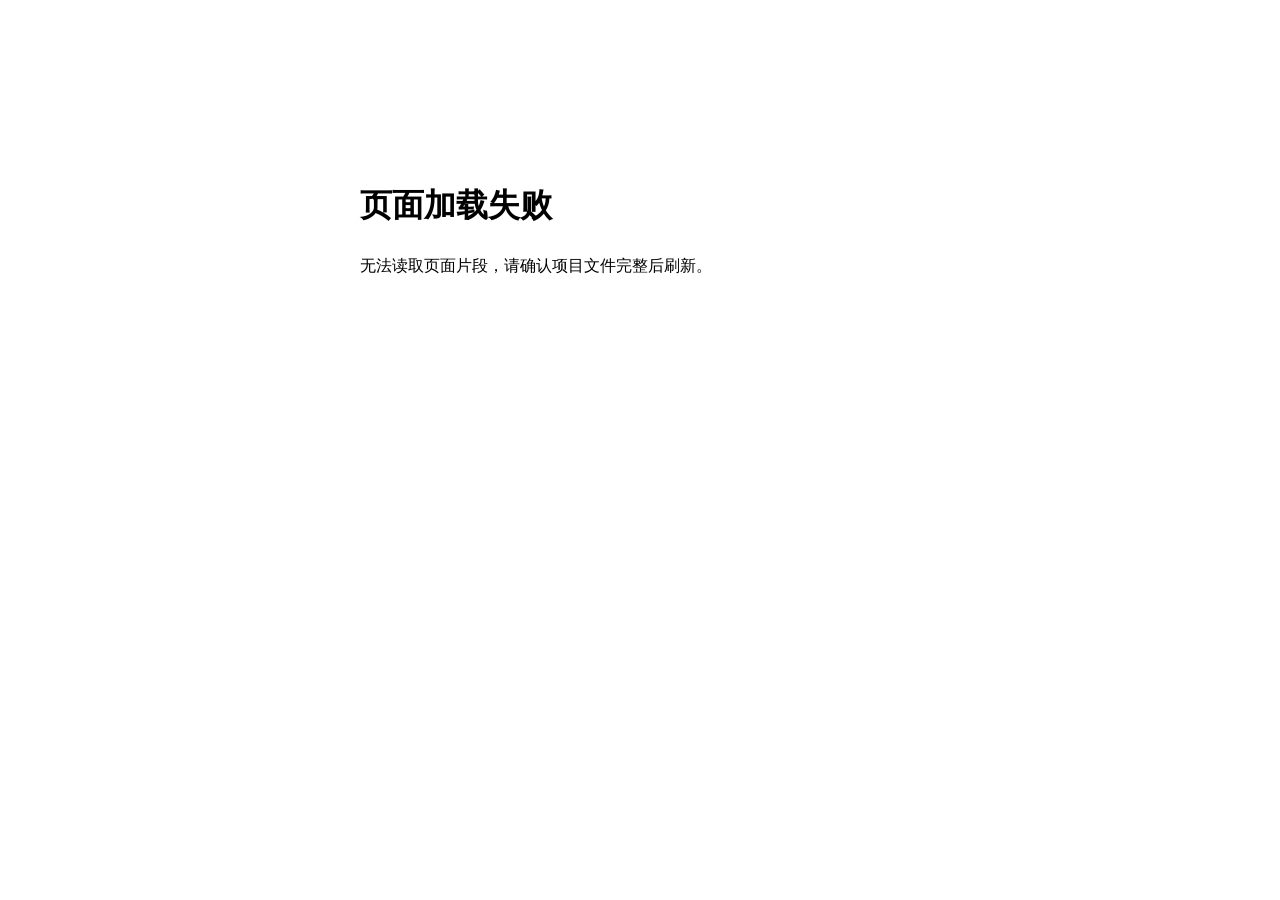
==== commit 6b653169: "Support character and user variables in appearance templates" ====
--- a/index.html
+++ b/index.html
@@ -3,85 +3,20 @@
 <head>
   <meta charset="UTF-8">
   <meta name="viewport" content="width=device-width, initial-scale=1.0, viewport-fit=cover">
-  <title>EPhone</title>
   <meta name="theme-color" content="#000000">
   <meta name="mobile-web-app-capable" content="yes">
   <meta name="apple-mobile-web-app-capable" content="yes">
   <meta name="apple-mobile-web-app-status-bar-style" content="black-translucent">
   <meta name="apple-mobile-web-app-title" content="EPhone">
-  <link rel="manifest" href="manifest.json?v=0.0.36-pwa2">
+  <title>EPhone</title>
+  <link rel="manifest" href="manifest.json?v=9f4146f4f54a1b5fd7ed">
   <link rel="icon" type="image/png" sizes="192x192" href="icons/icon-192.png">
   <link rel="apple-touch-icon" href="icons/icon-192.png">
-  <link rel="stylesheet" href="css/base.css?v=0.0.36">
-  <link rel="stylesheet" href="css/chat-ui.css?v=0.0.36">
-  <link rel="stylesheet" href="css/image-nai.css?v=0.0.36">
-  <link rel="stylesheet" href="css/memory.css?v=0.0.36">
-  <link rel="stylesheet" href="css/media/music-player.css?v=0.0.36">
-  <link rel="stylesheet" href="css/media/music-settings-and-groups.css?v=0.0.36">
-  <link rel="stylesheet" href="css/video-voice-call.css?v=0.0.36">
-  <link rel="stylesheet" href="css/settings-font.css?v=0.0.36">
-  <link rel="stylesheet" href="css/core/feedback-and-chat.css?v=0.0.36">
-  <link rel="stylesheet" href="css/chat/content-and-settings.css?v=0.0.36">
-  <link rel="stylesheet" href="css/ui/search-and-character-apps.css?v=0.0.36">
-  <link rel="stylesheet" href="css/phone/character-details.css?v=0.0.36">
-  <link rel="stylesheet" href="css/ui/home-and-voice.css?v=0.0.36">
-  <link rel="stylesheet" href="css/voice-recording.css?v=0.0.36">
-  <link rel="stylesheet" href="css/phone/frame-and-minimal-chat.css?v=0.0.36">
-  <link rel="stylesheet" href="css/media/nai-gallery.css?v=0.0.36">
-  <link rel="stylesheet" href="css/chat/settings.css?v=0.0.36">
-  <link rel="stylesheet" href="css/settings/ios-controls.css?v=0.0.36">
-  <link rel="stylesheet" href="css/media/reading-and-home.css?v=0.0.36">
-  <link rel="stylesheet" href="css/finance/alipay.css?v=0.0.36">
-  <link rel="stylesheet" href="css/finance/funds.css?v=0.0.36">
-  <link rel="stylesheet" href="css/chat/message-actions.css?v=0.0.36">
-  <link rel="stylesheet" href="css/finance/alipay-modern.css?v=0.0.36">
-  <link rel="stylesheet" href="css/finance/auction.css?v=0.0.36">
-  <link rel="stylesheet" href="css/todo/todo-list.css?v=0.0.36">
-  <link rel="stylesheet" href="css/social/green-river.css?v=0.0.36">
-  <link rel="stylesheet" href="css/mail/mail-app.css?v=0.0.36">
-  <link rel="stylesheet" href="css/chat/rendering-and-images.css?v=0.0.36">
-  <link rel="stylesheet" href="css/social/green-river-comments.css?v=0.0.36">
-  <link rel="stylesheet" href="css/social/reddit.css?v=0.0.36">
-  <link rel="stylesheet" href="css/components/toast.css?v=0.0.36">
-  <link rel="stylesheet" href="css/settings/layout.css?v=0.0.36">
-  <link rel="stylesheet" href="css/phone/cphone-browser.css?v=0.0.36">
-  <link rel="stylesheet" href="css/phone/cphone-notes.css?v=0.0.36">
-  <link rel="stylesheet" href="css/phone/cphone-layout.css?v=0.0.36">
-  <link rel="stylesheet" href="css/phone/cphone-layout-details.css?v=0.0.36">
-  <link rel="stylesheet" href="css/phone/cphone-layout-adjustments.css?v=0.0.36">
-  <link rel="stylesheet" href="css/phone/cphone-unified.css?v=0.0.36">
-  <link rel="stylesheet" href="css/phone/cphone-polish.css?v=0.0.36">
-  <link rel="stylesheet" href="css/chat/quick-replies-and-exclusions.css?v=0.0.36">
-  <link rel="stylesheet" href="css/media/watch-together.css?v=0.0.36">
-  <link rel="stylesheet" href="css/games/truth-game.css?v=0.0.36">
-  <link rel="stylesheet" href="css/games/draw-and-guess.css?v=0.0.36">
-  <link rel="stylesheet" href="css/tools/mobile-console.css?v=0.0.36">
-  <link rel="stylesheet" href="css/media/voice-confirmation.css?v=0.0.36">
-  <link rel="stylesheet" href="css/settings/prompt-manager.css?v=0.0.36">
-  <link rel="stylesheet" href="css/ui/profile-page.css?v=0.0.36">
-  <link rel="stylesheet" href="css/ui/profile-plate.css?v=0.0.36">
-  <link rel="stylesheet" href="css/ui/profile-extras.css?v=0.0.36">
-  <link rel="stylesheet" href="css/douban.css?v=0.0.36">
-  <link rel="stylesheet" href="css/douban-menu.css?v=0.0.36">
-  <link rel="stylesheet" href="update-notification.css?v=0.0.36">
-  <link rel="stylesheet" href="css/memory/structured-memory.css?v=0.0.36">
-  <link rel="stylesheet" href="css/memory/vector-memory.css?v=0.0.36">
-  <link rel="stylesheet" href="css/online/app.css?v=0.0.36">
-  <link rel="stylesheet" href="css/mcp/app.css?v=0.0.36">
-  <link rel="stylesheet" href="css/health/period-tracker.css?v=0.0.36">
-  <link rel="stylesheet" href="css/productivity/focus-timer.css?v=0.0.36">
-  <link rel="stylesheet" href="css/core/extra.css?v=0.0.36">
-  <link rel="stylesheet" href="css/keep-alive-player.css?v=0.0.36">
-  <link rel="stylesheet" href="css/auth-intro.css?v=0.0.36">
-  <link rel="stylesheet" href="css/clean-chat-detail.css?v=0.0.36">
-  <link rel="stylesheet" href="css/clean-api-settings.css?v=0.0.36">
-  <link rel="stylesheet" href="css/couple-invite.css?v=0.0.36">
-  <link rel="stylesheet" href="css/floating-ball.css?v=0.0.36">
-  <script src="modules/bootstrap/register-service-worker.js"></script>
+  <script src="modules/bootstrap/register-service-worker.js?v=9f4146f4f54a1b5fd7ed"></script>
 </head>
 <body>
   <noscript>此应用需要启用 JavaScript。</noscript>
-  <script src="modules/bootstrap/html-fragment-manifest.js"></script>
-  <script src="modules/bootstrap/document-loader.js"></script>
+  <script src="modules/bootstrap/html-fragment-manifest.js?v=9f4146f4f54a1b5fd7ed"></script>
+  <script src="modules/bootstrap/document-loader.js?v=9f4146f4f54a1b5fd7ed"></script>
 </body>
 </html>
